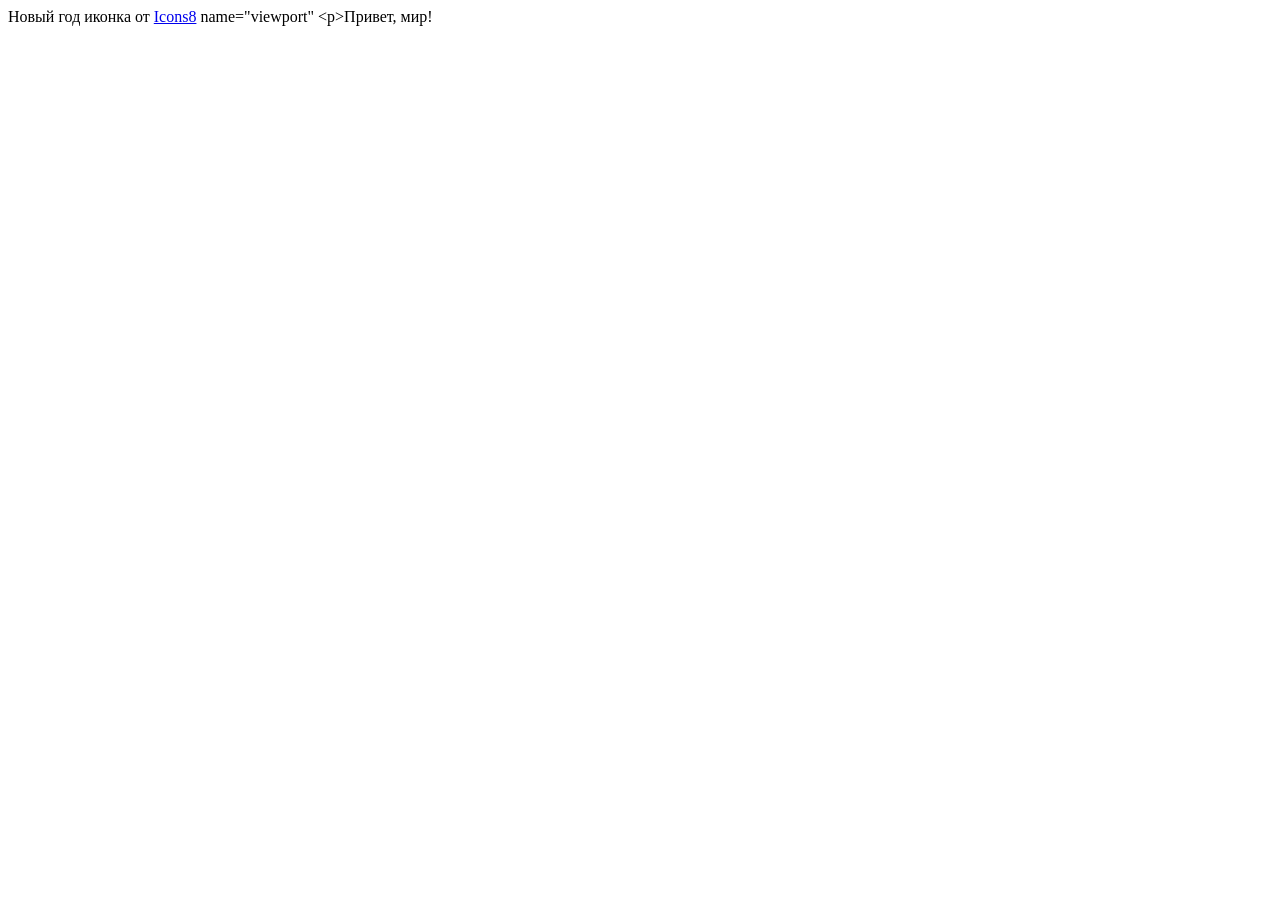
==== Congratulations2026.html @ 5879c5a7 "Create Congratulations2026.html" ====
<!DOCTYPE html>
<html lang="ru">
<head>
    <meta charset="UTF-8">
    <meta<a target="_blank" href="https://icons8.com/icon/7518/snowflake">Новый год</a> иконка от <a target="_blank" href="https://icons8.com">Icons8</a> name="viewport" 
    <title>ПОЗДРАВЛЯЮ С 2026</title>
</head>
<body>
    <р>Привет, мир!</р>
</body>
</html>
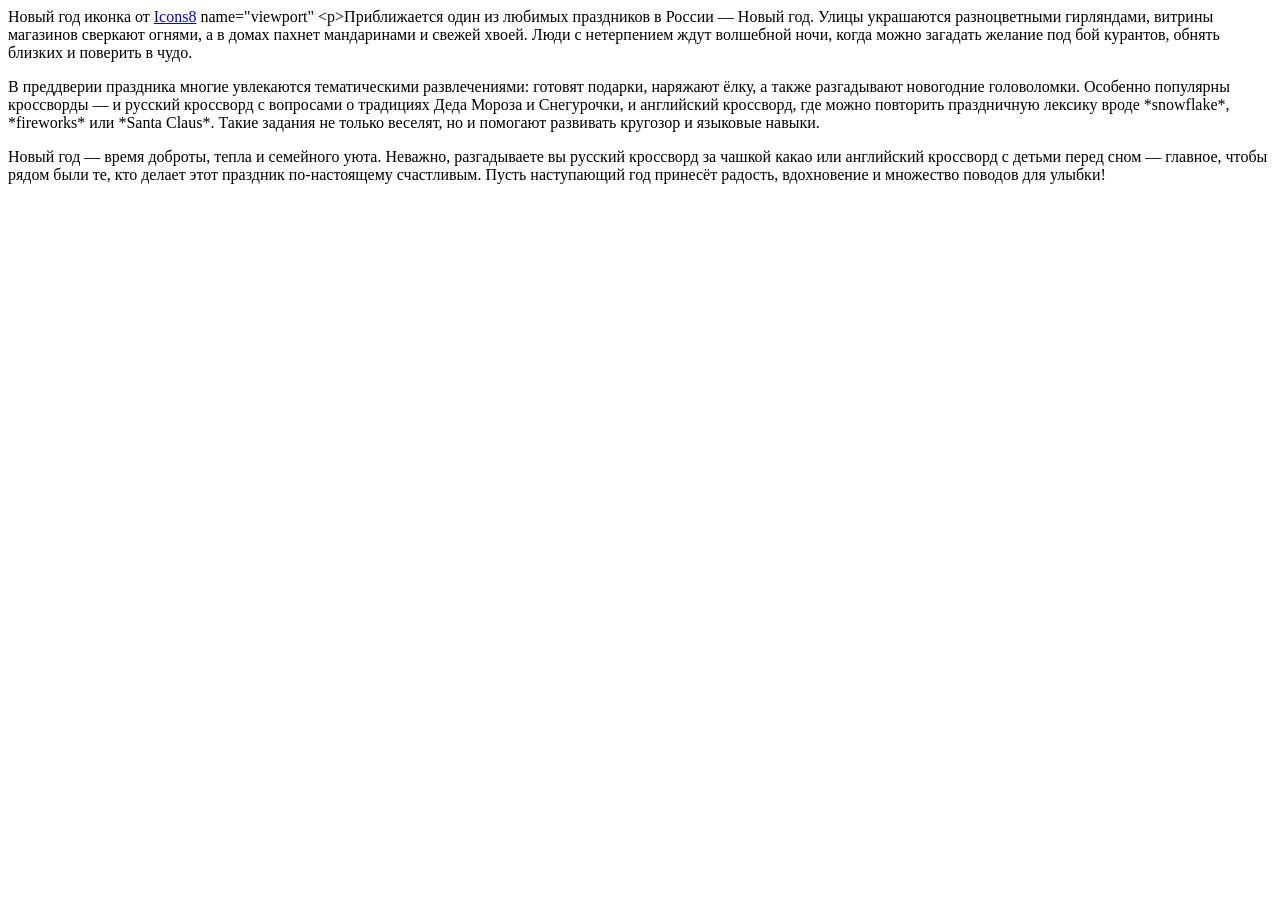
==== commit fdee84fe: "Update Congratulations2026.html" ====
--- a/Congratulations2026.html
+++ b/Congratulations2026.html
@@ -6,6 +6,10 @@
     <title>ПОЗДРАВЛЯЮ С 2026</title>
 </head>
 <body>
-    <р>Привет, мир!</р>
+    <р>Приближается один из любимых праздников в России — Новый год. Улицы украшаются разноцветными гирляндами, витрины магазинов сверкают огнями, а в домах пахнет мандаринами и свежей хвоей. Люди с нетерпением ждут волшебной ночи, когда можно загадать желание под бой курантов, обнять близких и поверить в чудо.</р>
+
+    </p>В преддверии праздника многие увлекаются тематическими развлечениями: готовят подарки, наряжают ёлку, а также разгадывают новогодние головоломки. Особенно популярны кроссворды — и русский кроссворд с вопросами о традициях Деда Мороза и Снегурочки, и английский кроссворд, где можно повторить праздничную лексику вроде *snowflake*, *fireworks* или *Santa Claus*. Такие задания не только веселят, но и помогают развивать кругозор и языковые навыки.</p>
+
+    </p>Новый год — время доброты, тепла и семейного уюта. Неважно, разгадываете вы русский кроссворд за чашкой какао или английский кроссворд с детьми перед сном — главное, чтобы рядом были те, кто делает этот праздник по-настоящему счастливым. Пусть наступающий год принесёт радость, вдохновение и множество поводов для улыбки!</p>
 </body>
 </html>
